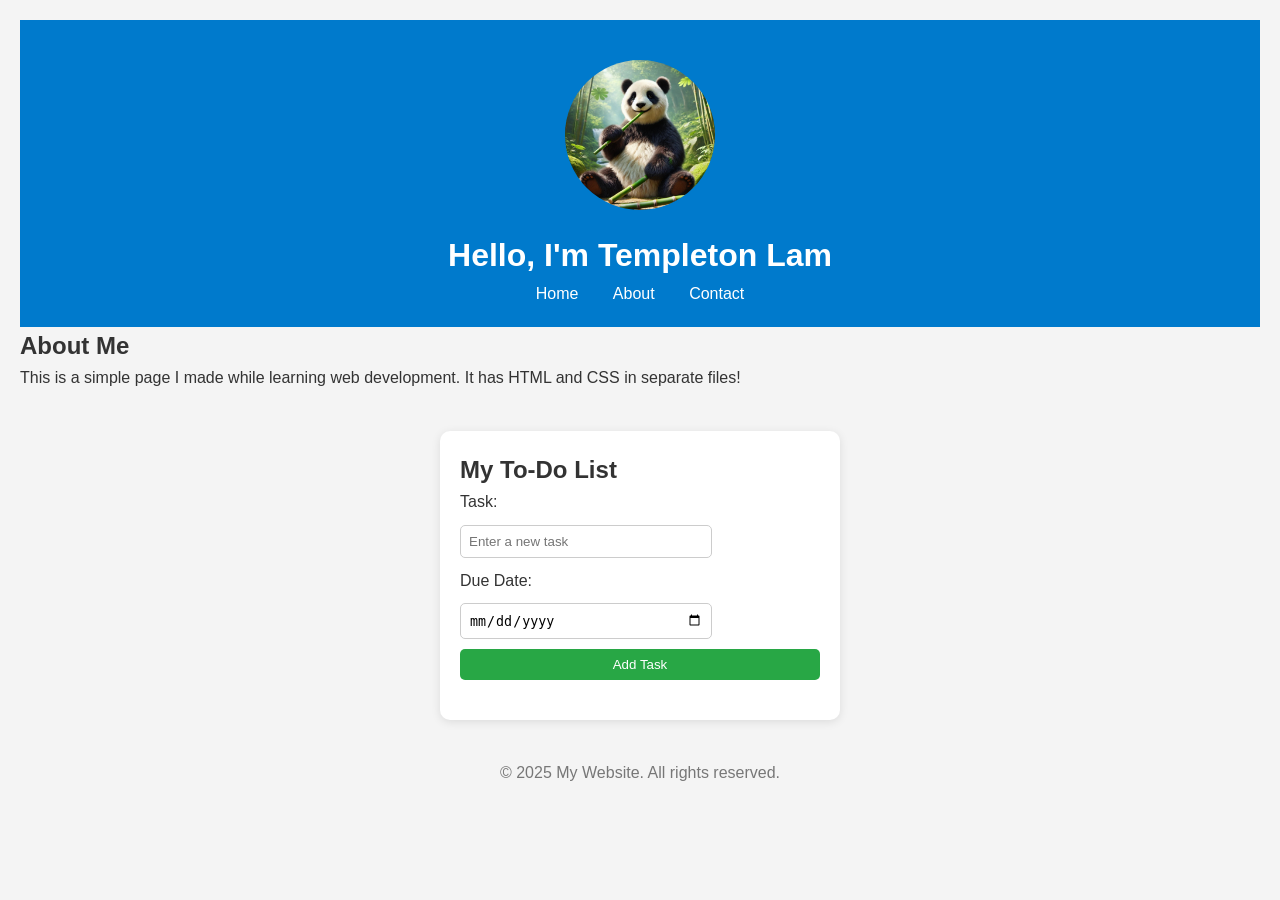
==== index.html @ 275fdba4 "Update index.html" ====
<!DOCTYPE html>
<html lang="en">
<head>
    <meta charset="UTF-8" />
    <meta name="viewport" content="width=device-width, initial-scale=1.0" />
    <title>My First Web Page</title>
    <link rel="stylesheet" href="style.css" />
</head>

<body>
    <header>
        <img src="profile.jpg" alt="My Photo" class="profile-img" />
        <h1>Hello, I'm Templeton Lam</h1>
        <nav>
            <a href="#">Home</a>
            <a href="#">About</a>
            <a href="#">Contact</a>
        </nav>
    </header>

    <main>
        <section>
            <h2>About Me</h2>
            <p>This is a simple page I made while learning web development. It has HTML and CSS in separate files!</p>
        </section>

        <section id="todo">
            <h2>My To-Do List</h2>
            <div class="task-form">
                <label for="taskInput">Task:</label>
                <input type="text" id="taskInput" placeholder="Enter a new task" />

                <label for="dueDateInput">Due Date:</label>
                <input type="date" id="dueDateInput" />

                <button onclick="addTask()">Add Task</button>
            </div>
            <ul id="taskList"></ul>
        </section>
    </main>

    <footer>
        <p>&copy; 2025 My Website. All rights reserved.</p>
    </footer>

    <script src="script.js"></script>
</body>
</html>
---- style.css ----
/* Reset some browser defaults */
* {
    margin: 0;
    padding: 0;
    box-sizing: border-box;
}

body {
    font-family: Arial, sans-serif;
    line-height: 1.6;
    background-color: #f4f4f4;
    color: #333;
    padding: 20px;
}

header {
    background-color: #007acc;
    color: white;
    padding: 20px 0;
    text-align: center;
}

nav a {
    color: white;
    margin: 0 15px;
    text-decoration: none;
}

nav a:hover {
    text-decoration: underline;
    <a href="#about">About</a>
    <a href="https://github.com/TempletonLam8" target="_blank">GitHub</a>
    <a href="#contact">Contact</a>
</nav>

}

main {
    <section id="about">
    <h2>About Me</h2>
    <p>Hi! I'm Templeton Lam, a beginner in web development who’s curious, creative, and committed to learning new things.</p>
</section>

<section id="contact">
    <h2>Contact</h2>
    <p>Email me at <a href="mailto:your@email.com">templeton.lam8@gmail.com</a></p>
</section>
}

footer {
    text-align: center;
    margin-top: 40px;
    color: #777;
}

.profile-img {
    width: 150px;
    border-radius: 50%;
    display: block;
    margin: 20px auto;
}

#todo {
    max-width: 400px;
    margin: 40px auto;
    padding: 20px;
    background-color: #fff;
    border-radius: 10px;
    box-shadow: 0 2px 10px rgba(0,0,0,0.1);
}

#todo input {
    width: 70%;
    padding: 8px;
    margin-right: 10px;
    border: 1px solid #ccc;
    border-radius: 5px;
}

#todo button {
    padding: 8px 15px;
    background-color: #28a745;
    color: white;
    border: none;
    border-radius: 5px;
    cursor: pointer;
}

#todo button:hover {
    background-color: #218838;
}

#taskList {
    list-style: none;
    padding-left: 0;
    margin-top: 20px;
}

#taskList li {
    background-color: #f1f1f1;
    padding: 10px;
    border-radius: 5px;
    margin-bottom: 10px;
    cursor: pointer;
    transition: 0.3s;
}

#taskList li:hover {
    background-color: #ffe6e6;
    text-decoration: line-through;
}

.completed {
    text-decoration: line-through;
    color: #999;
}

.fade-in {
    animation: fadeIn 0.4s ease-in;
}

@keyframes fadeIn {
    from { opacity: 0; transform: translateY(10px); }
    to { opacity: 1; transform: translateY(0); }
}

li {
    display: flex;
    align-items: center;
    gap: 10px;
}
    
.task-form {
    display: flex;
    flex-direction: column;
    gap: 10px;
    margin-bottom: 20px;
}
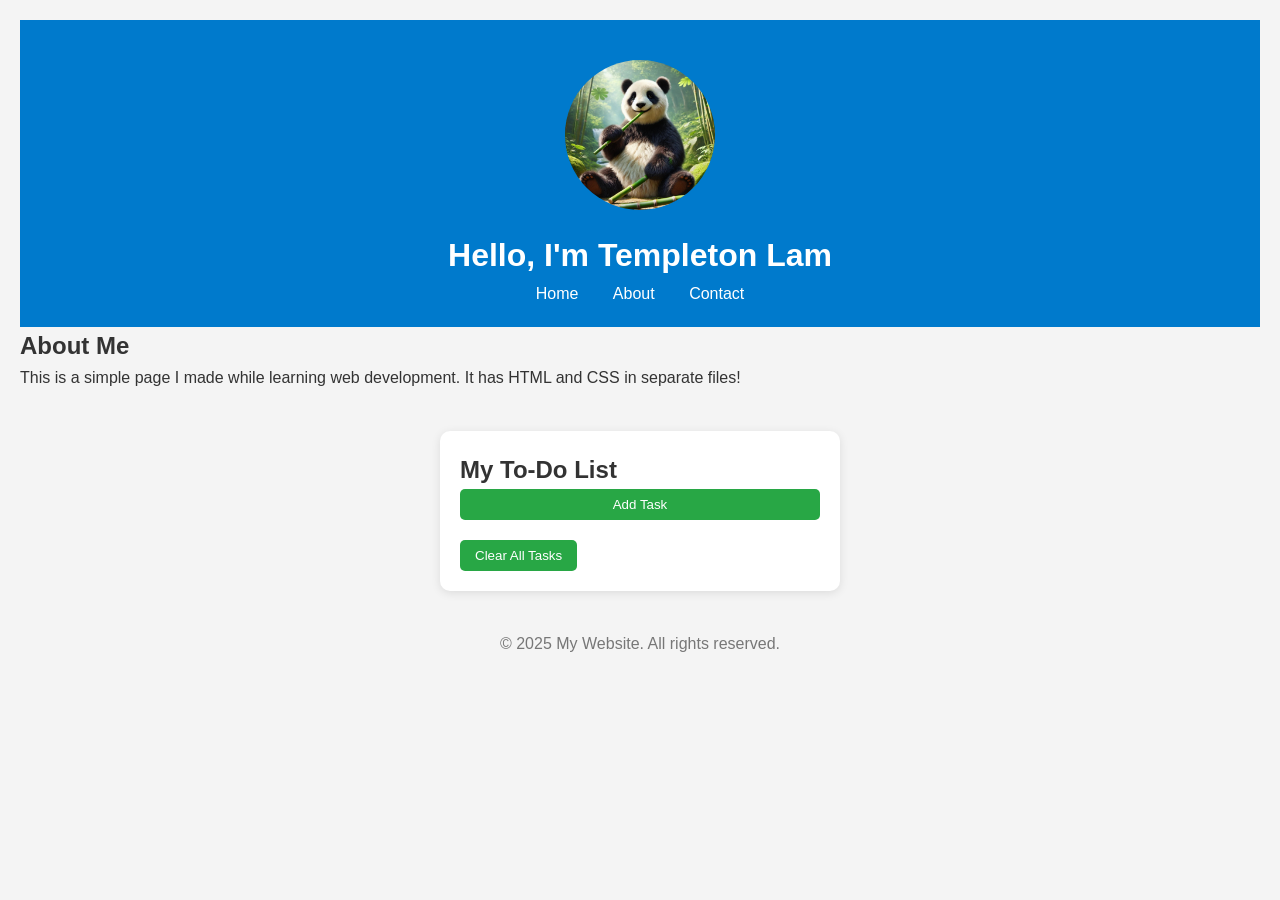
==== commit 0a68f937: "Update index.html" ====
--- a/index.html
+++ b/index.html
@@ -27,15 +27,11 @@
         <section id="todo">
             <h2>My To-Do List</h2>
             <div class="task-form">
-                <label for="taskInput">Task:</label>
-                <input type="text" id="taskInput" placeholder="Enter a new task" />
-
-                <label for="dueDateInput">Due Date:</label>
-                <input type="date" id="dueDateInput" />
-
+                <!-- ... -->
                 <button onclick="addTask()">Add Task</button>
             </div>
             <ul id="taskList"></ul>
+            <button id="clearButton" onclick="clearAllTasks()">Clear All Tasks</button>
         </section>
     </main>
 
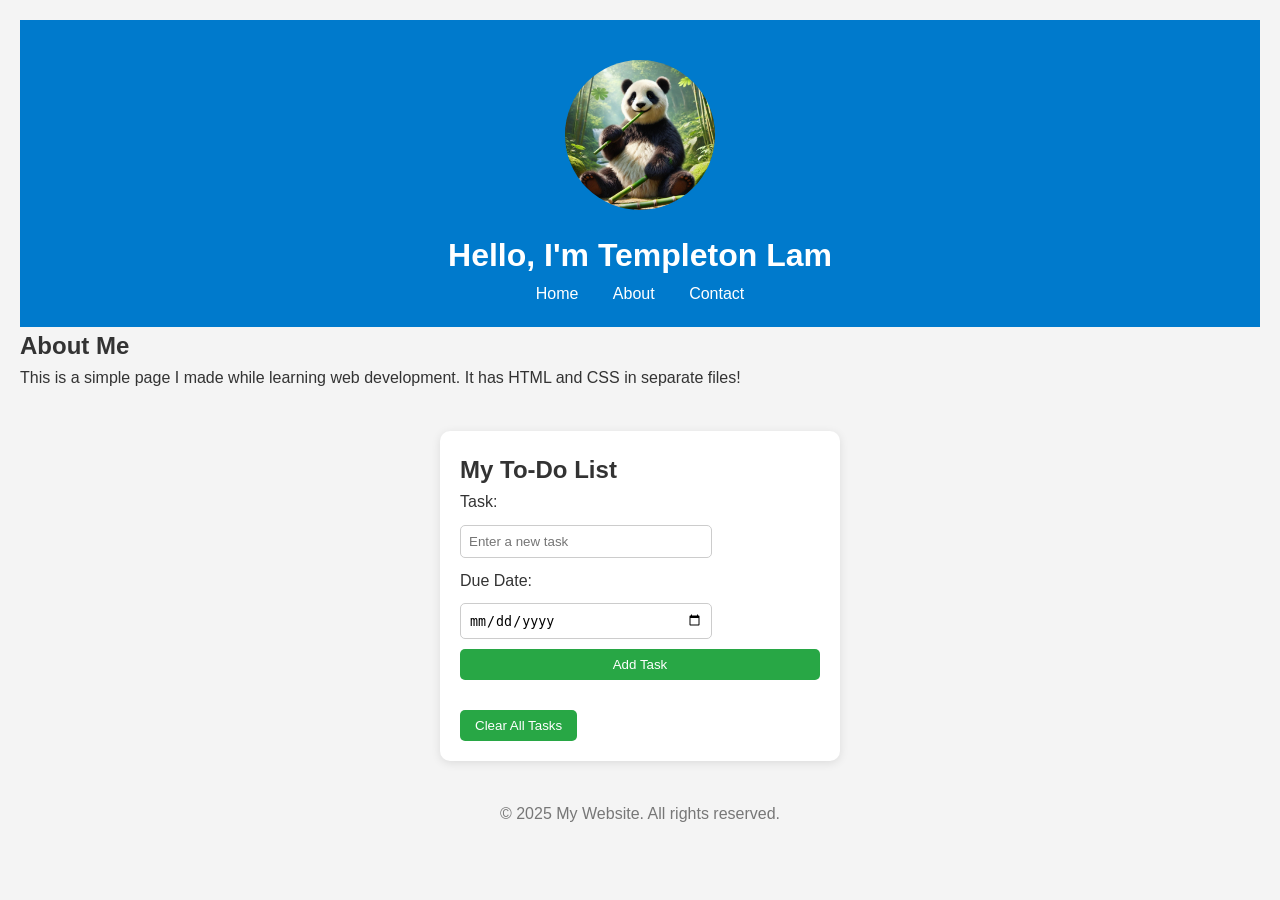
==== commit 7f18f5d0: "Update index.html" ====
--- a/index.html
+++ b/index.html
@@ -27,9 +27,15 @@
         <section id="todo">
             <h2>My To-Do List</h2>
             <div class="task-form">
-                <!-- ... -->
+                <label for="taskInput">Task:</label>
+                <input type="text" id="taskInput" placeholder="Enter a new task" />
+
+                <label for="dueDateInput">Due Date:</label>
+                <input type="date" id="dueDateInput" />
+
                 <button onclick="addTask()">Add Task</button>
             </div>
+
             <ul id="taskList"></ul>
             <button id="clearButton" onclick="clearAllTasks()">Clear All Tasks</button>
         </section>
--- a/style.css
+++ b/style.css
@@ -137,3 +137,16 @@
     margin-bottom: 20px;
 }
     
+#clearButton {
+    background-color: #e74c3c;
+    color: white;
+    border: none;
+    padding: 8px 16px;
+    margin-top: 10px;
+    cursor: pointer;
+    border-radius: 5px;
+}
+
+#clearButton:hover {
+    background-color: #c0392b;
+}
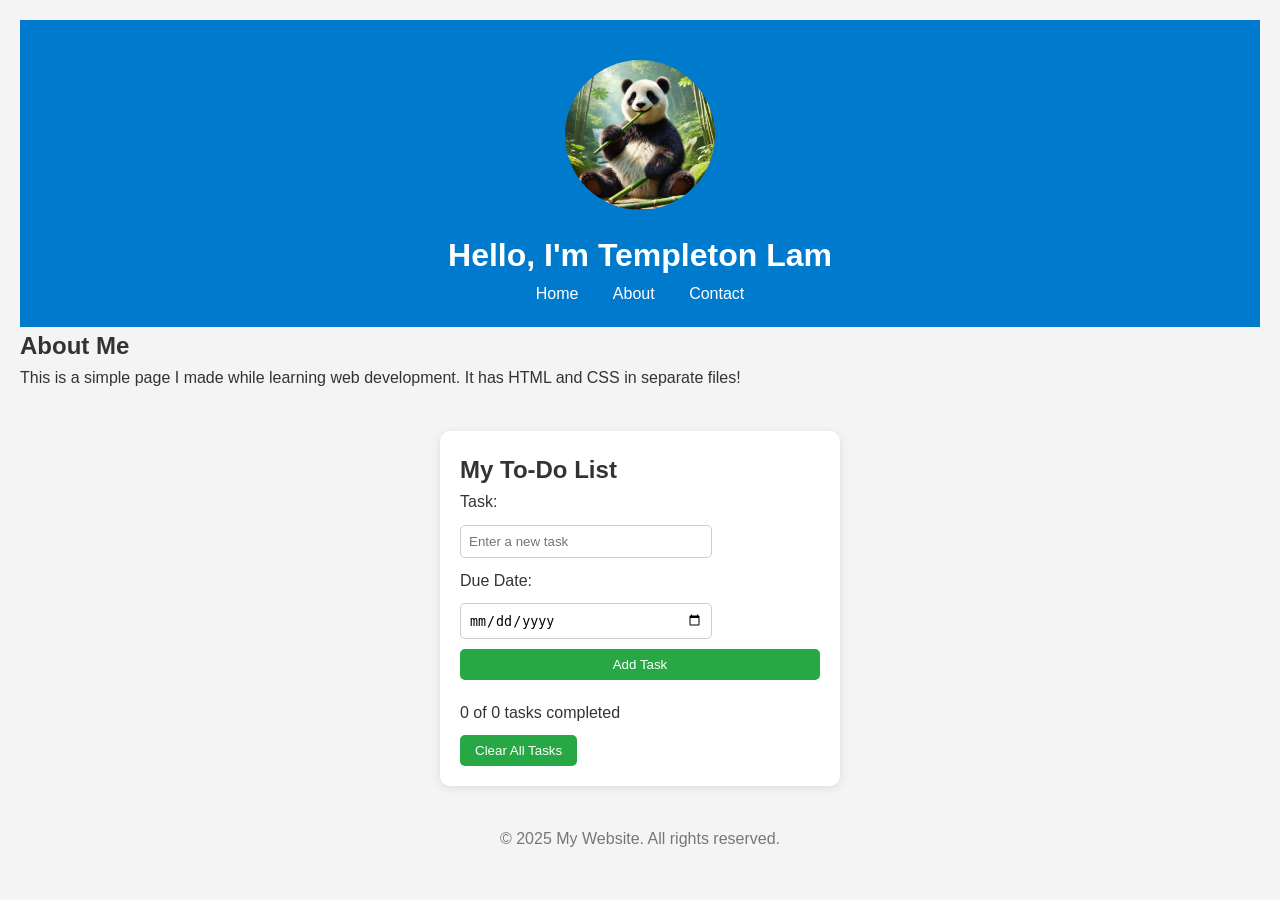
==== commit 8415f1f5: "Update index.html" ====
--- a/index.html
+++ b/index.html
@@ -35,8 +35,8 @@
 
                 <button onclick="addTask()">Add Task</button>
             </div>
-
             <ul id="taskList"></ul>
+            <p id="taskCounter">0 of 0 tasks completed</p>
             <button id="clearButton" onclick="clearAllTasks()">Clear All Tasks</button>
         </section>
     </main>
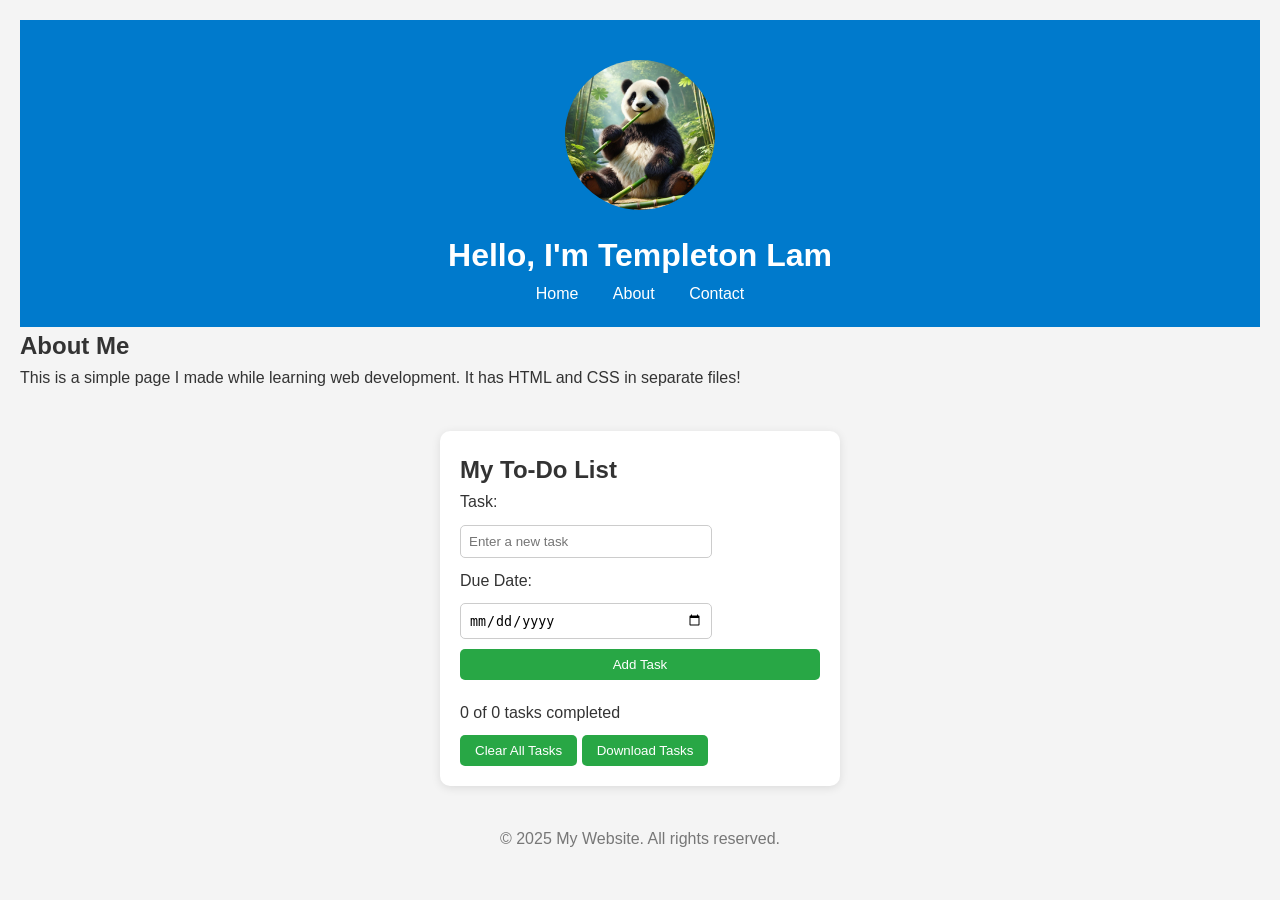
==== commit bdc7797e: "Update index.html" ====
--- a/index.html
+++ b/index.html
@@ -38,6 +38,7 @@
             <ul id="taskList"></ul>
             <p id="taskCounter">0 of 0 tasks completed</p>
             <button id="clearButton" onclick="clearAllTasks()">Clear All Tasks</button>
+            <button onclick="downloadTasks()">Download Tasks</button>
         </section>
     </main>
 
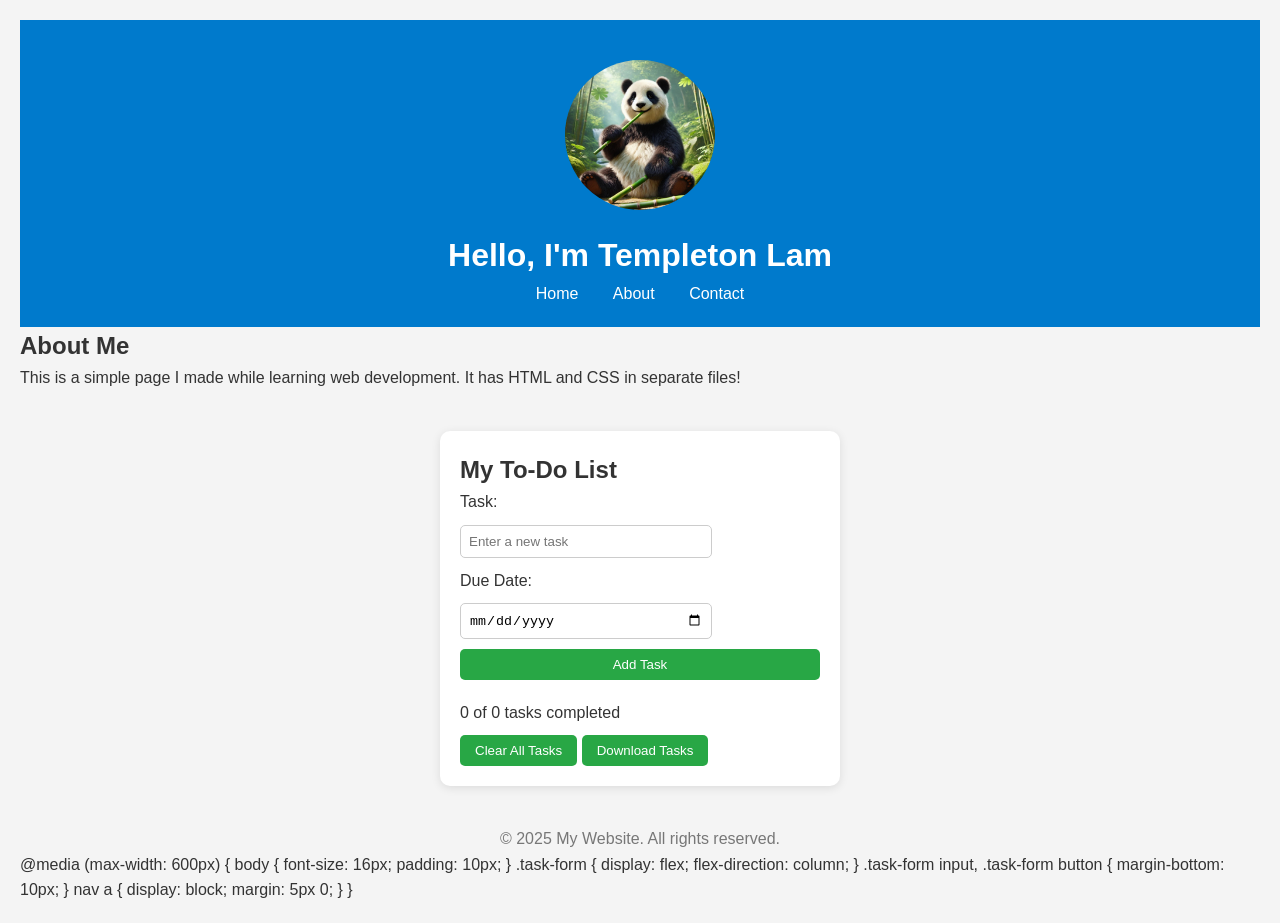
==== commit f0c2bdd7: "Update index.html" ====
--- a/index.html
+++ b/index.html
@@ -48,4 +48,27 @@
 
     <script src="script.js"></script>
 </body>
+    
+@media (max-width: 600px) {
+    body {
+        font-size: 16px;
+        padding: 10px;
+    }
+
+    .task-form {
+        display: flex;
+        flex-direction: column;
+    }
+
+    .task-form input,
+    .task-form button {
+        margin-bottom: 10px;
+    }
+
+    nav a {
+        display: block;
+        margin: 5px 0;
+    }
+}
+
 </html>
--- a/style.css
+++ b/style.css
@@ -150,3 +150,25 @@
 #clearButton:hover {
     background-color: #c0392b;
 }
+
+@media (max-width: 600px) {
+    body {
+        font-size: 16px;
+        padding: 10px;
+    }
+
+    .task-form {
+        display: flex;
+        flex-direction: column;
+    }
+
+    .task-form input,
+    .task-form button {
+        margin-bottom: 10px;
+    }
+
+    nav a {
+        display: block;
+        margin: 5px 0;
+    }
+}
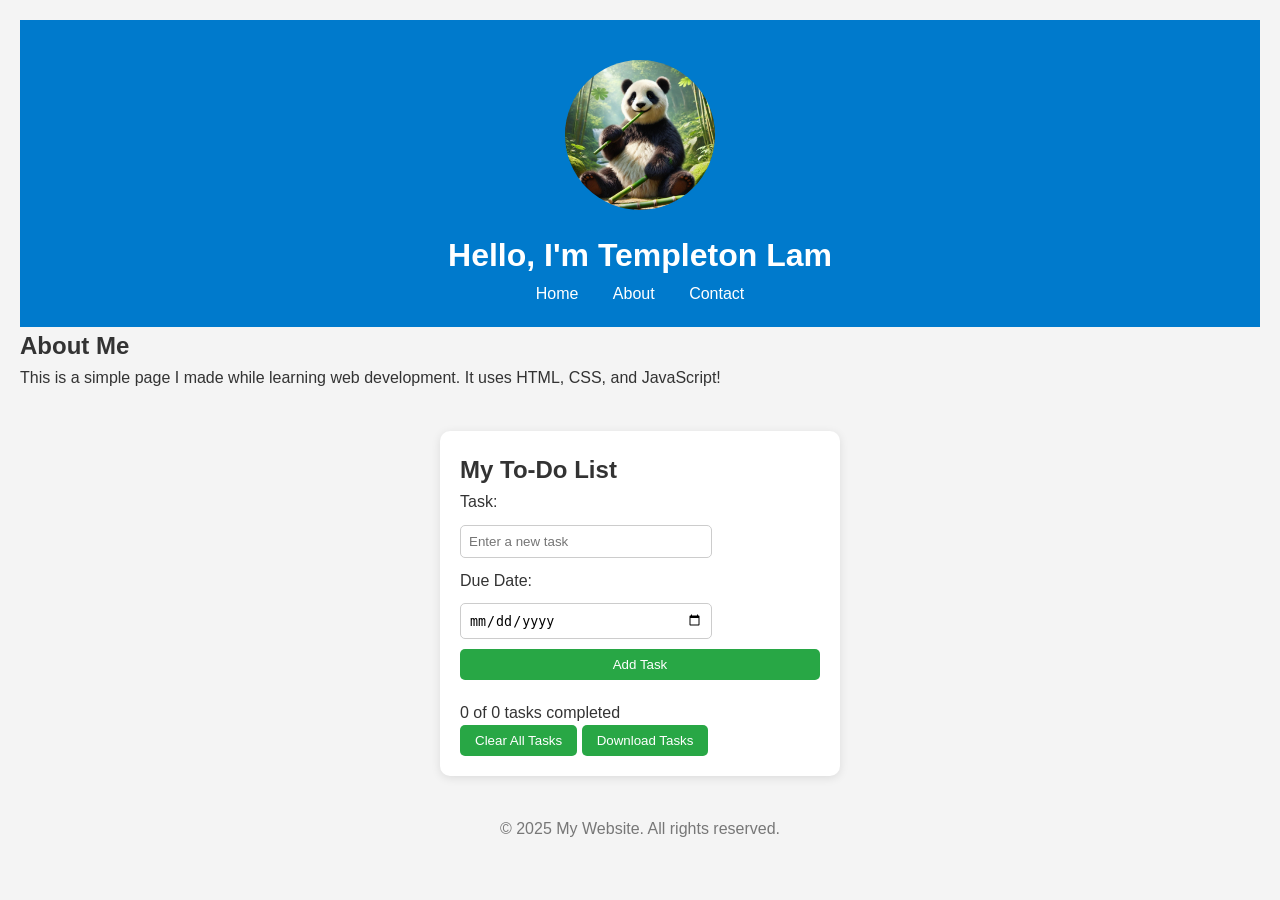
==== commit 9bbcac4c: "Update index.html" ====
--- a/index.html
+++ b/index.html
@@ -1,74 +1,53 @@
 <!DOCTYPE html>
 <html lang="en">
 <head>
-    <meta charset="UTF-8" />
-    <meta name="viewport" content="width=device-width, initial-scale=1.0" />
-    <title>My First Web Page</title>
-    <link rel="stylesheet" href="style.css" />
+  <meta charset="UTF-8" />
+  <meta name="viewport" content="width=device-width, initial-scale=1.0" />
+  <title>My First Web Page</title>
+  <link rel="stylesheet" href="style.css" />
 </head>
 
 <body>
-    <header>
-        <img src="profile.jpg" alt="My Photo" class="profile-img" />
-        <h1>Hello, I'm Templeton Lam</h1>
-        <nav>
-            <a href="#">Home</a>
-            <a href="#">About</a>
-            <a href="#">Contact</a>
-        </nav>
-    </header>
+  <header>
+    <img src="profile.jpg" alt="My Photo" class="profile-img" />
+    <h1>Hello, I'm Templeton Lam</h1>
+    <nav>
+      <a href="#">Home</a>
+      <a href="#">About</a>
+      <a href="#">Contact</a>
+    </nav>
+  </header>
 
-    <main>
-        <section>
-            <h2>About Me</h2>
-            <p>This is a simple page I made while learning web development. It has HTML and CSS in separate files!</p>
-        </section>
+  <main>
+    <section>
+      <h2>About Me</h2>
+      <p>This is a simple page I made while learning web development. It uses HTML, CSS, and JavaScript!</p>
+    </section>
 
-        <section id="todo">
-            <h2>My To-Do List</h2>
-            <div class="task-form">
-                <label for="taskInput">Task:</label>
-                <input type="text" id="taskInput" placeholder="Enter a new task" />
+    <section id="todo">
+      <h2>My To-Do List</h2>
+      <div class="task-form">
+        <label for="taskInput">Task:</label>
+        <input type="text" id="taskInput" placeholder="Enter a new task" />
 
-                <label for="dueDateInput">Due Date:</label>
-                <input type="date" id="dueDateInput" />
+        <label for="dueDateInput">Due Date:</label>
+        <input type="date" id="dueDateInput" />
 
-                <button onclick="addTask()">Add Task</button>
-            </div>
-            <ul id="taskList"></ul>
-            <p id="taskCounter">0 of 0 tasks completed</p>
-            <button id="clearButton" onclick="clearAllTasks()">Clear All Tasks</button>
-            <button onclick="downloadTasks()">Download Tasks</button>
-        </section>
-    </main>
+        <button onclick="addTask()">Add Task</button>
+      </div>
 
-    <footer>
-        <p>&copy; 2025 My Website. All rights reserved.</p>
-    </footer>
+      <ul id="taskList"></ul>
+      <p id="taskCount">0 of 0 tasks completed</p>
 
-    <script src="script.js"></script>
+      <button onclick="clearAllTasks()">Clear All Tasks</button>
+      <button onclick="downloadTasks()">Download Tasks</button>
+    </section>
+  </main>
+
+  <footer>
+    <p>&copy; 2025 My Website. All rights reserved.</p>
+  </footer>
+
+  <script src="script.js"></script>
 </body>
-    
-@media (max-width: 600px) {
-    body {
-        font-size: 16px;
-        padding: 10px;
-    }
-
-    .task-form {
-        display: flex;
-        flex-direction: column;
-    }
-
-    .task-form input,
-    .task-form button {
-        margin-bottom: 10px;
-    }
-
-    nav a {
-        display: block;
-        margin: 5px 0;
-    }
-}
-
 </html>
--- a/style.css
+++ b/style.css
@@ -172,3 +172,21 @@
         margin: 5px 0;
     }
 }
+
+body.dark {
+    background-color: #222;
+    color: #eee;
+}
+
+body.dark header,
+body.dark footer {
+    background-color: #333;
+    color: #eee;
+}
+
+body.dark input,
+body.dark button {
+    background-color: #444;
+    color: white;
+    border: 1px solid #555;
+}
